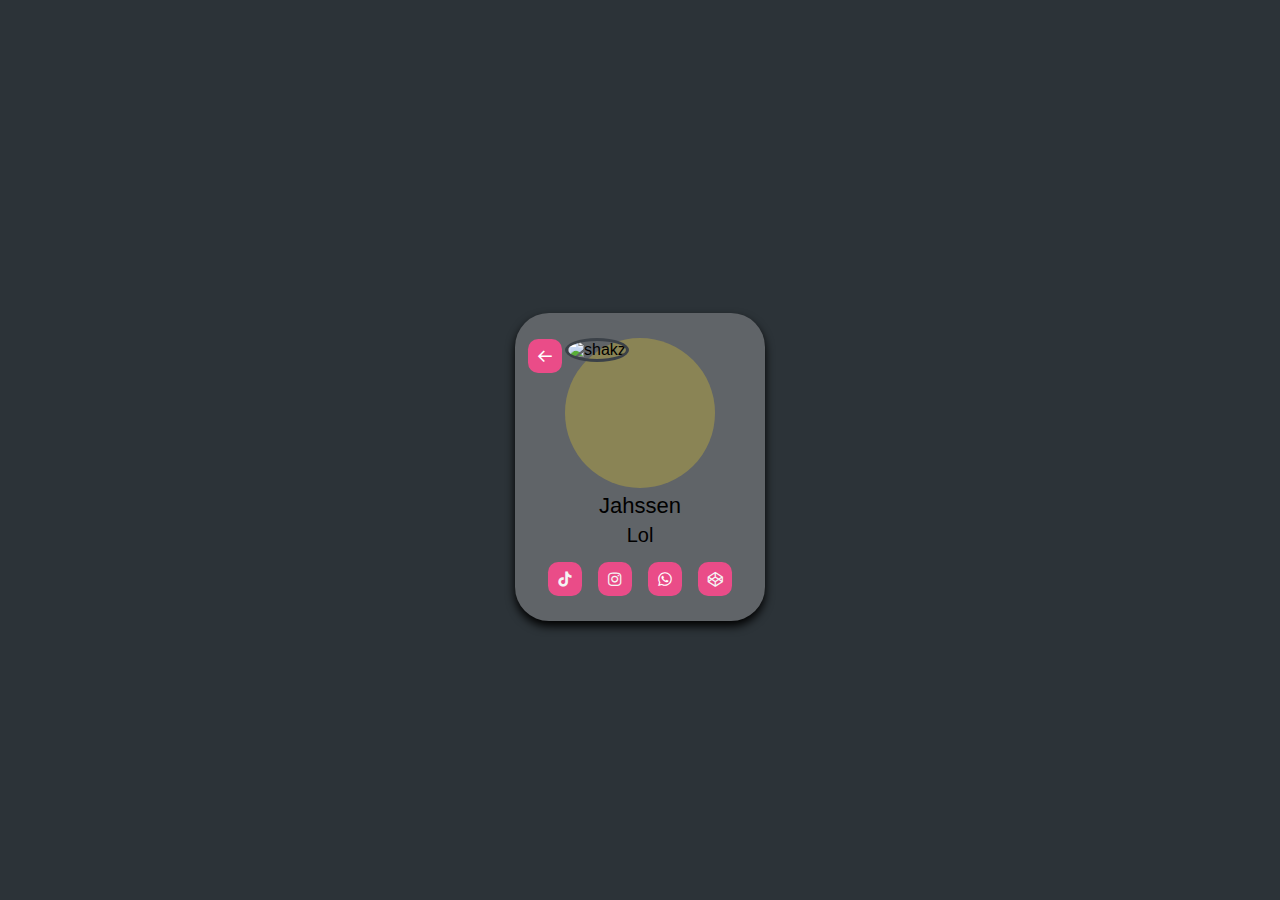
==== profile.html @ 4bdaf137 "Add files via upload" ====
<!DOCTYPE html>
<html lang="en">
<head>
    <meta charset="UTF-8">
    <meta name="viewport" content="width=device-width, initial-scale=1.0">
    <title>Profile</title>
    <link rel="stylesheet" href="profile.css">
    <link href='https://unpkg.com/boxicons@2.1.4/css/boxicons.min.css' rel="stylesheet">
</head>
<body>

    <div class="wrapper">

    <div class="back-buttons">

        <a href="index.html" class="lin">
            <i class='bx bx-arrow-back' style='color:#ffffff' ></i>
        </a>

    </div>

    <div class="profile-card">
        <div class="img">
            <img src="https://i.pinimg.com/736x/41/a2/d8/41a2d89c20f564af27e659f14264f5e4.jpg" alt="shakz" class="profile-img" title="YAHAHAHA">
        </div>

        <div class="text-data">
            <span class="name">Jahssen</span>
            <span class="bcl">Lol</span>
        </div>

        <div class="media-buttons">

            <a href="https://www.tiktok.com/@fuka__74?is_from_webapp=1&sender_device=pc" class="link">
                <i class='bx bxl-tiktok'></i>
            </a>

            <a href="https://www.instagram.com/jahssen7/" class="link">
                <i class='bx bxl-instagram'></i>
            </a>

             <a href="https://wa.me/62%208979160674" class="link">
                <i class='bx bxl-whatsapp' style='color:#ffffff' ></i>
            </a>

            <a href="https://codepen.io/Jahssen7" class="link">
                <i class='bx bxl-codepen'></i>
            </a>
            
        </div>
    </div>
</div>
</body>
</html>
---- profile.css ----
* {
    margin: 0;
    padding: 0;
    box-sizing: border-box;
    font-family: "poppins", sans-serif;
}

body{
    height: 100vh;
    display: flex;
    align-items: center;
    justify-content: center;
    background-color: #2c3338;
}

.profile-card{
    display: flex;
    flex-direction: column;
    align-items: center;
    max-width: 350px;
    width: 100%;
    background: #606468;
    border-radius: 34px;
    padding: 25px;
    box-shadow: 0 5px 10px;
}

.img{
    position: relative;
    height: 150px;
    width: 150px;
    border-radius: 50%;
    background-color: #8a8455;
}

.img .profile-img{
    height: 100%;
    width: 100%;    
    object-fit: cover;
    border-radius: 50%;
    border: 3px solid #3b4148;

}

.profile-card .text-data{
    display: flex;
    flex-direction: column;
    align-items: center;
}

.text-data .name{
    font-size: 22px;
    font-weight: 500;
    margin: 5px;
}

.text-data .bcl{
    font-size: 20px;
    font-weight: 400;
}

.profile-card .media-buttons{
    margin-top: 15px;
    display: flex;
    align-items: center;
}

.media-buttons .link{
    font-size: 18px;
    display: flex;
    align-items: center;
    justify-content: center;
    color: #f4f4f4;
    height: 34px;
    width: 34px;
    border-radius: 30%;
    margin: 0 8px;
    background-color: #ea4c88;
    text-decoration: none;
}

.media-buttons  :hover{
    background-color: #3b4148;
}

.img :hover{
    border: 3px solid #ea4c88;
}

.back-buttons .lin{
    font-size: 18px;
    display: flex;
    position: relative;
    align-items: center;
    justify-content: center;
    left: 13px;
    bottom: -60px;
    color: #f4f4f4;
    height: 34px;
    width: 34px;
    border-radius: 30%;
    margin: 0 0px;
    background-color: #ea4c88;
    text-decoration: none;
}

.back-buttons  :hover{
    background-color: #3b4148;
}
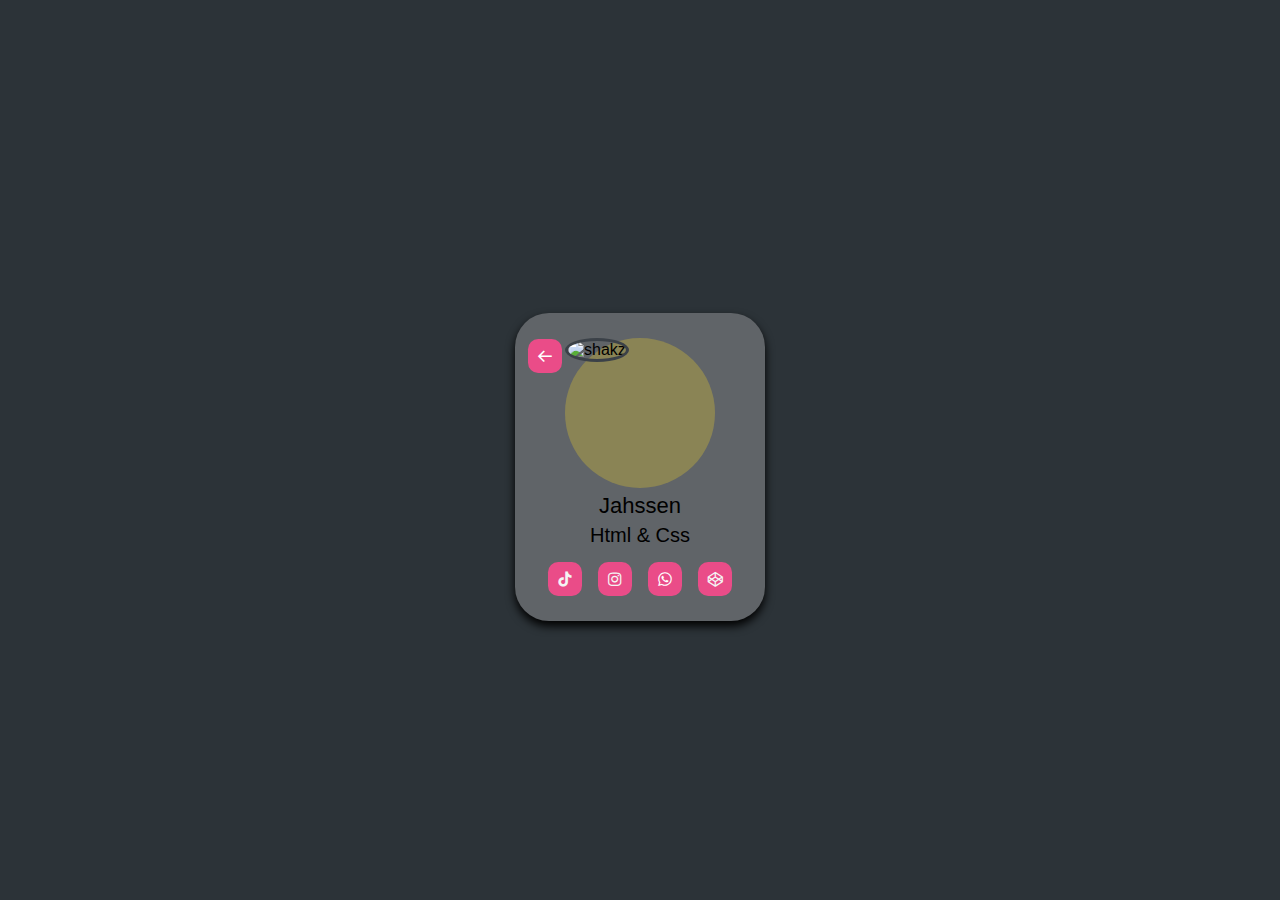
==== commit f819a8a6: "Update profile.html" ====
--- a/profile.html
+++ b/profile.html
@@ -26,24 +26,24 @@
 
         <div class="text-data">
             <span class="name">Jahssen</span>
-            <span class="bcl">Lol</span>
+            <span class="bcl">Html & Css</span>
         </div>
 
         <div class="media-buttons">
 
-            <a href="https://www.tiktok.com/@fuka__74?is_from_webapp=1&sender_device=pc" class="link">
+            <a href="https://www.tiktok.com/@fuka__74?is_from_webapp=1&sender_device=pc" class="link" title="Tiktok">
                 <i class='bx bxl-tiktok'></i>
             </a>
 
-            <a href="https://www.instagram.com/jahssen7/" class="link">
+            <a href="https://www.instagram.com/jahssen7/" class="link" title="Instagram">
                 <i class='bx bxl-instagram'></i>
             </a>
 
-             <a href="https://wa.me/62%208979160674" class="link">
+             <a href="https://wa.me/62%208979160674" class="link" title="Whatsapp">
                 <i class='bx bxl-whatsapp' style='color:#ffffff' ></i>
             </a>
 
-            <a href="https://codepen.io/Jahssen7" class="link">
+            <a href="https://codepen.io/Jahssen7" class="link" title="Project">
                 <i class='bx bxl-codepen'></i>
             </a>
             
@@ -51,4 +51,4 @@
     </div>
 </div>
 </body>
-</html>+</html>
--- a/profile.css
+++ b/profile.css
@@ -39,6 +39,7 @@
     object-fit: cover;
     border-radius: 50%;
     border: 3px solid #3b4148;
+    transition: all .3s ease-in-out;
 
 }
 
@@ -77,10 +78,12 @@
     margin: 0 8px;
     background-color: #ea4c88;
     text-decoration: none;
+    transition: all .3s ease-in-out;
 }
 
 .media-buttons  :hover{
     background-color: #3b4148;
+    transition: all .3s ease-in-out;
 }
 
 .img :hover{
@@ -102,9 +105,11 @@
     margin: 0 0px;
     background-color: #ea4c88;
     text-decoration: none;
+    transition: all .3s ease-in-out;
 }
 
 .back-buttons  :hover{
     background-color: #3b4148;
+    transition: all .3s ease-in-out;
 }
 
